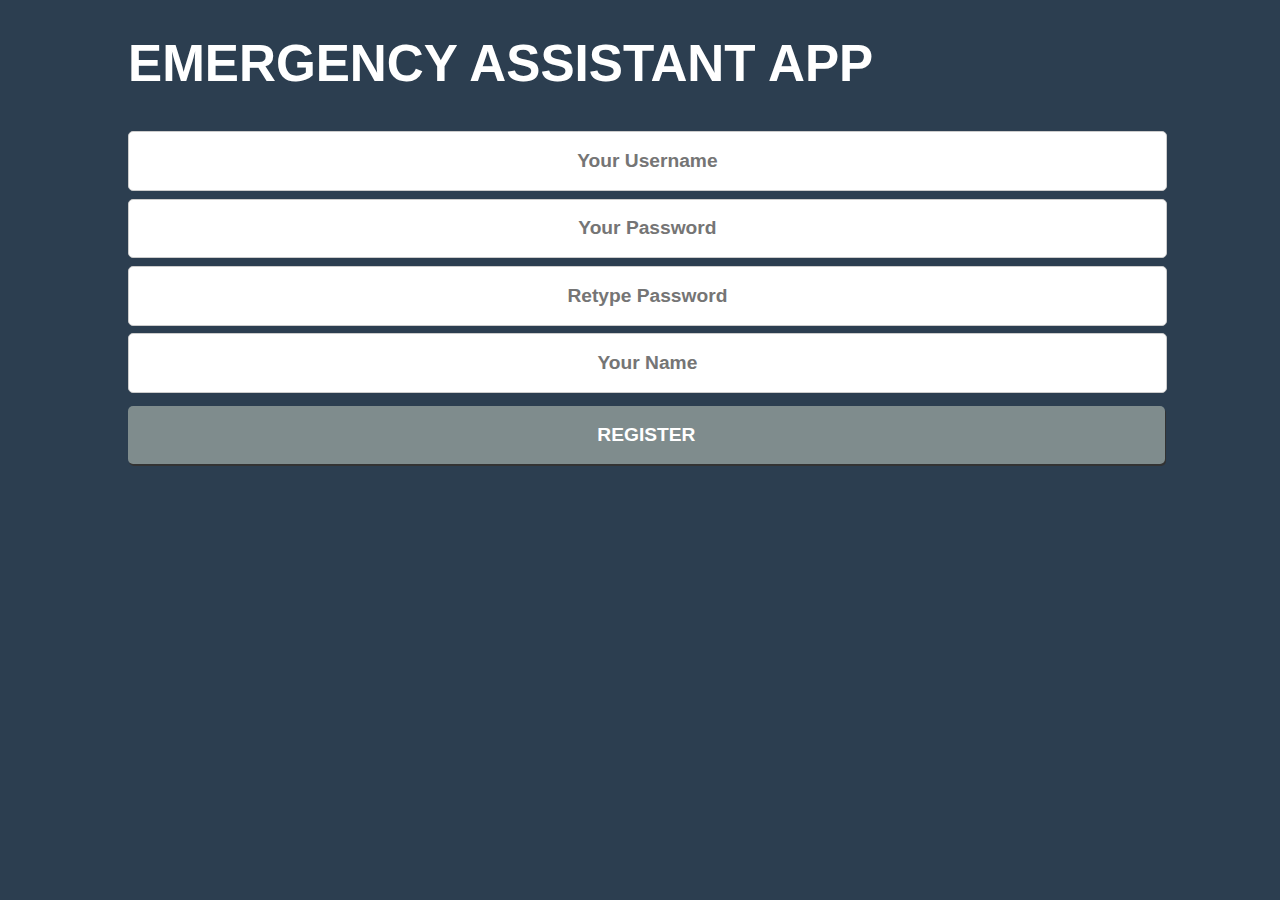
==== www/index.html @ 79b6ae05 "Android version of chat Client" ====
<!doctype html>
<html>
	<head>
		<link rel="stylesheet" type="text/css" href="css/main.css">
	</head>
	<body>
		<div id="app">
			<header>
				<h1>Emergency Assistant App</h1>
			</header>
			<section id="login">
				<input id="userPhoneNumber" type="text" placeholder="Your Phone Number">
				<input id="userPassword" type="password" placeholder="Your Password">
				<span>
					<input type="checkbox" id="termsAccepted"><label>I agree to the <a href="#" id="seeTerms">terms and conditions.</a></label> 
				</span>
				<button id="done">Log In</button>
				<button id="registerButton">Register</button>
			</section>
			<section id="mainPage">
				<button id="call911">Call 911</button>
				<button id="police">Call Police</button>
				<button id="ambulance">Call Ambulance</button>
				<button id="firefighters">Call Firefighters</button>
				<button id="other">Other Services</button>
			</section>
			<section id="call">
				<button id="hangUp">Hang Up</button>
				<button id="callNext">Call Next</button>
			</section>
			<section id="otherServices">
				<button id="chatButton">Chat</button>
				<button id="hospitalsButton">Hospitals</button>
				<button id="towingButton">Call Towing Services</button>
				<button class="back">Back</button>
			</section>
			<section id="hospitals">
				<!--
				Google Maps should be implemented here.
				-->
				<button class="back">Back</button>
			</section>
			<section id="chat">
				<!-- 
				Name of chat buddy should appear here
				-->
				<button id="startChat">Chat</button>
				<button id="next">Chat Next</button>
				<button id="previous">Previous</button>
			</section>
			<section id="chooseChat">
				<button id="chatPolice">Chat Police</button>
				<button id="chatFirefighters">Chat Firefighters</button>
				<button id="chatAmbulance">Chat Ambulance</button>
				<button class="back">Back</button>
			</section>
			<!-- Chat -->
			<section id="chatScreen">
			    <div id="messages"></div>
            	<div id="inputcontainer">  
            		<input type="text" id="errand"></input> 
					<button id="send">Send</button>
					<button id="cancelChat">Cancel</button>
				</div>
			</section>
			<!-- End Chat -->
			<section id="registrationPage">
				<input id="userName" type="text" placeholder="Your Username">
				<input id="clave" type="password" placeholder="Your Password">
				<input id="confirmPassword" type="password" placeholder="Retype Password">
				<input id="name" type="text" placeholder="Your Name">
				<button id="register">Register</button>
			</section>
		</div>
	</body>
	<script src="js/sock.js"></script>
	<script type="text/javascript" src="phonegap.js"></script>
	<script type="text/javascript" src="js/sock.js"></script>
	<script type="text/javascript" src="http://ajax.googleapis.com/ajax/libs/jquery/1.10.2/jquery.min.js"></script>
	<script type="text/javascript" src="js/config.js"></script>
	<script type="text/javascript" src="js/emergencyApp.js"></script>
	<script type="text/javascript" src="js/chat.js"></script>
	<script type="text/javascript" src="js/app.js"></script>
</html>
---- www/css/main.css ----
body, html { 
	width: 100%;
	height: 100%;
	padding: 0;
	margin: 0;
	background-color: #2c3e50;
	color: #fff;
	font-family: sans-serif;
}

header {
	text-transform: uppercase;
	float: left;
	clear: both;
	font-size: 1.6em;
}

#app {
	width: 90%;
	margin-left: 10%; 
	height: 100%;
}

a {
	color: lightblue;
}

#login {
	z-index: 30;
	display: none;
}

#call {
	display: none;
	z-index: 20;
}

#call button {
	width: 45%;
	margin-left: 2%;
	float: left;
	clear: none;
}

#hospitals {
	display: none;
	z-index: ;
}

#chooseChat {
	display: none;
	z-index: ;
}

#mainPage {
	display: none;
	z-index: 10;
	position: relative;

}

#otherServices {
	display: none;
	z-index: 10;
}

#chat {
	display: none;
	z-index: 20;
}

#chat button {
	width: 45%;
	margin-left: 2%;
	float: left;
	clear: none;
}

input[type="text"] {
	width: 90%;
	height: 3em;
	margin: 0.2em auto;
	float: left;
	clear: both;

	font-size: 1.2em;
	padding: 0;

	text-align: center;
	font-weight: bold;

	border: 1px solid #ccc;
	border-radius: 5px;
}

input[type="password"] {
	width: 90%;
	height: 3em;
	margin: 0.2em auto;
	float: left;
	clear: both;

	font-size: 1.2em;
	padding: 0;

	text-align: center;
	font-weight: bold;

	border: 1px solid #ccc;
	border-radius: 5px;
}


input[type="checkbox"] {
	float: left;
	clear: both;
	width: 1em;
	height: 1em;
}

label {
	float: left;
}

button {
	clear: both;
	width: 90%;
	height: 3em;
	float: left;
	margin: 0.5em auto;
	font-size: 1.2em;
	font-weight: bold;
	text-transform: uppercase;
	color: #fff;
	background-color: #7f8c8d;
	border: 0;
	border-radius: 5px;
	box-shadow: 1px 2px 0px #333;
}

span {
	margin: 0 auto;
	text-align: center;
	padding-left: 4em;
}

#chatScreen {
	display: none;
	height: 100%;;
}



#chatScreen button {
	width: 25%;
	float: left;
	clear: none;
	margin-left:2%;
	margin-top:1em;
}

#chatScreen input[type="text"] {
	width: 45%;
	float: left;
	text-align: left;
	margin-top: 1em;
}

#chatScreen #inputcontainer {
	position: relative;
	bottom: 0;
	width: 90%;
	margin-left: 0;
}

#chatScreen #messages {
	width: 90%;
	overflow: scroll;
	height: 45%;
	background-color: #fff;
	color: #2c3e50;
	bottom: 0;
	position: relative;
}
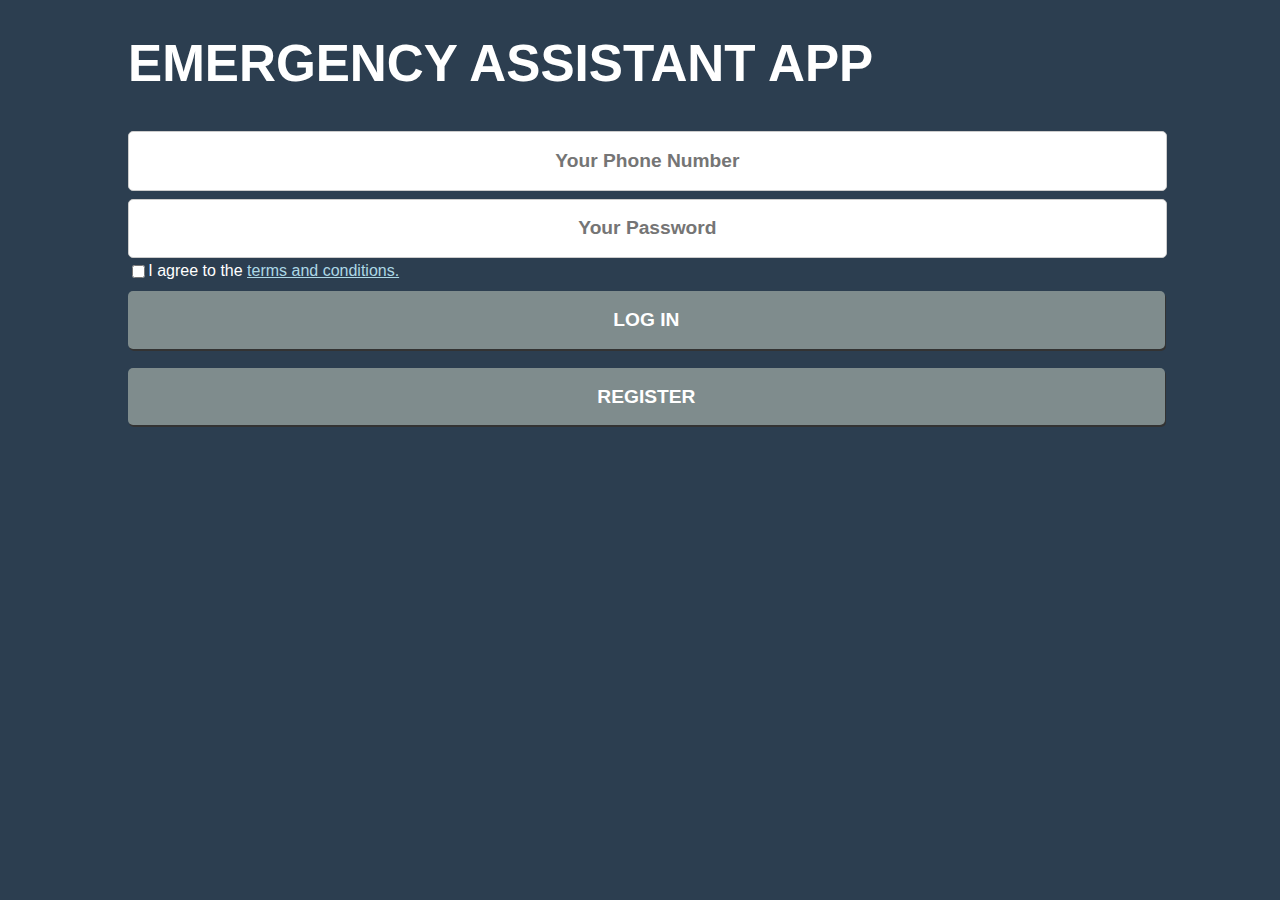
==== commit d6f811a7: "Phonegap" ====
--- a/www/index.html
+++ b/www/index.html
@@ -12,7 +12,10 @@
 				<input id="userPhoneNumber" type="text" placeholder="Your Phone Number">
 				<input id="userPassword" type="password" placeholder="Your Password">
 				<span>
-					<input type="checkbox" id="termsAccepted"><label>I agree to the <a href="#" id="seeTerms">terms and conditions.</a></label> 
+					<input type="checkbox" id="termsAccepted">
+                    <label>
+                        I agree to the <a href="#" id="seeTerms">terms and conditions.</a>
+                    </label> 
 				</span>
 				<button id="done">Log In</button>
 				<button id="registerButton">Register</button>
@@ -76,9 +79,12 @@
 	<script src="js/sock.js"></script>
 	<script type="text/javascript" src="phonegap.js"></script>
 	<script type="text/javascript" src="js/sock.js"></script>
-	<script type="text/javascript" src="http://ajax.googleapis.com/ajax/libs/jquery/1.10.2/jquery.min.js"></script>
+	<script type="text/javascript" src="js/jquery-2.0.2.min.js"></script>
 	<script type="text/javascript" src="js/config.js"></script>
 	<script type="text/javascript" src="js/emergencyApp.js"></script>
 	<script type="text/javascript" src="js/chat.js"></script>
 	<script type="text/javascript" src="js/app.js"></script>
+	<script type="text/javascript">
+	    emergencyApp.init();
+	</script>
 </html>